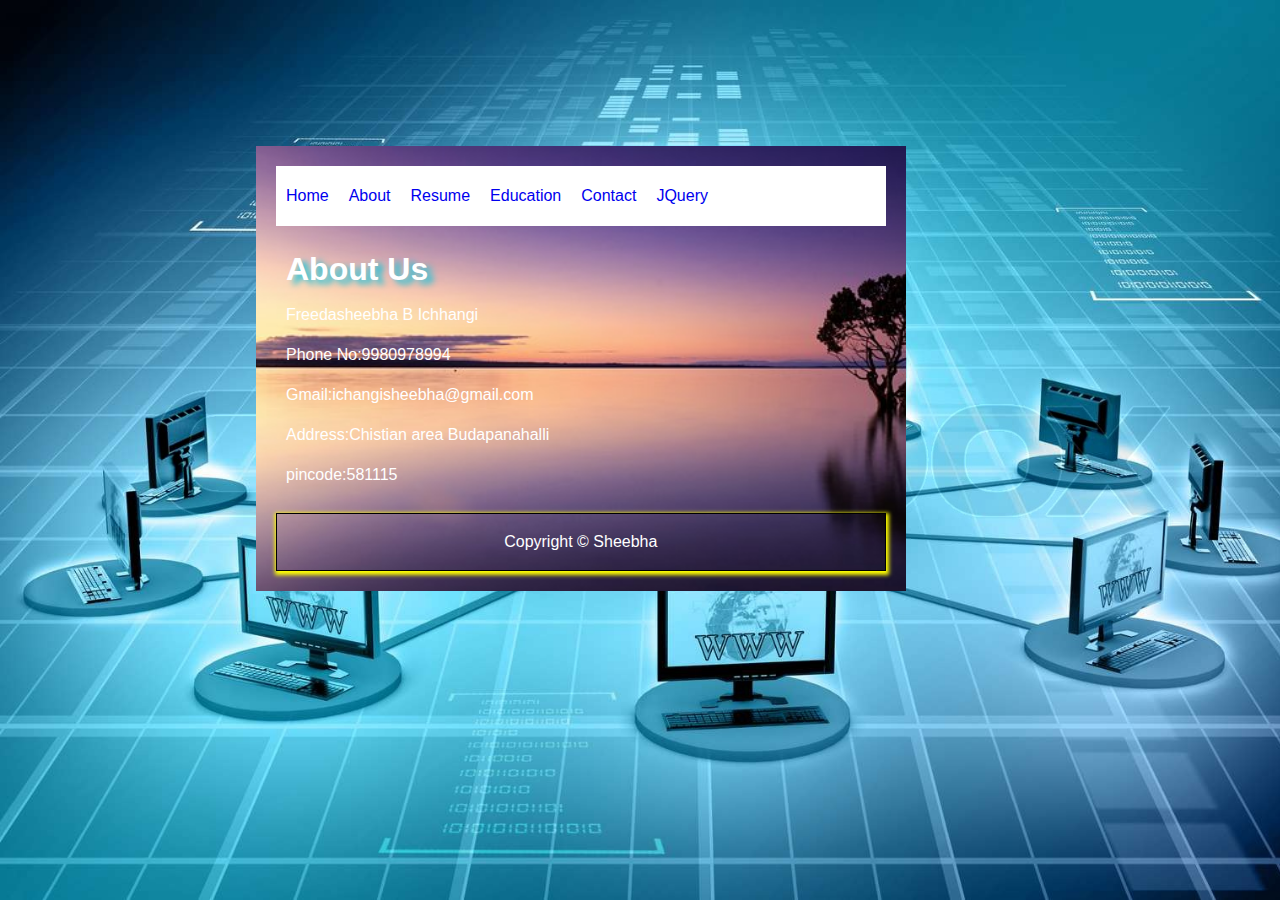
==== about.html @ 6ee07cbb "Add files via upload" ====
<html>
    <head>
       <link rel="stylesheet" type="text/css" href="website.css">
    </head>
    <body>
        <div id="a0">
            <div id="a1">
                <ul>
                    <li><a href="index.html">Home</a></li>
                    <li><a href="about.html">About</a></li>
                    <li><a href="resume.html">Resume</a></li>
                    <li><a href="education.html">Education</a></li>
                    <li><a href="contact.html">Contact</a></li>
                    <li><a href="jquery.html">JQuery</a></li>
                </ul>
            </div>
            <div  id="a2">
                <h1>About Us</h1>
                <p>Freedasheebha B Ichhangi</p>
                <p>Phone No:9980978994</p>
                <p>Gmail:ichangisheebha@gmail.com</p>
                <p>Address:Chistian area Budapanahalli</p>
                <p>pincode:581115</p>
            </div>
            <div id="footer">
                <p>Copyright &copy; Sheebha</p>
            </div>
        </div>
    </body>
</html>
---- website.css ----
#a1{
   
    background-color: #fff;
    display: flex;
}
a{
    text-decoration: none;
    color: none;
    font-family: Arial, Helvetica, sans-serif;
}
#a2{
   
    color: white ;
    padding: 10px;
}
#a2 h1{
    text-shadow: 6px 4px 6px rgb(16, 194, 218);
}
#a1 ul{
    padding: 2px;
    padding-left: 10px;
    
}
#a1 li{
    list-style: none;
    float: left;
    padding-right: 20px;
}
body{
    background-image: url("1.jpg");
    background-repeat: no-repeat;
    background-size: cover;
    color: #fff;
    font-family: Arial, Helvetica, sans-serif;
    line-height: 1.5em;
    margin-left: 20%;
    padding-top: 10%;
}
#a0{
    background-image: url("def.jpg");
    background-repeat: no-repeat;
    background-size: cover;
    width: 960px;
    margin: 30px auto;
    overflow: hidden;
    padding: 20px;
    float: left;
    width: 60%;
    margin-top: 10px;
}
#r{
    color: white;
}
#footer{
    text-align: center;
    box-shadow: 1px 2px 4px 2px yellow;
    border: 1px solid black
   
}
.button {
    background-color: #4CAF50;
    border: none;
    color: white;
    padding: 15px 32px;
    text-align: center;
    text-decoration: none;
    display: inline-block;
    font-size: 16px;
    margin: 4px 2px;
    cursor: pointer;
    border-radius: 10px;
  }
  #a7 td input:hover{
    box-shadow: 2px 3px 4px 2px skyblue;
    border-radius: 5px;
    background-color: pink;
  }
  #a7{
    color: black;
    background-color: #fff;
    border: 1px solid black;
    box-shadow: 2px 2px 3px 2px yellow;
    padding: 20px;
    border-radius: 10px;
    margin-bottom: 5px;
  }
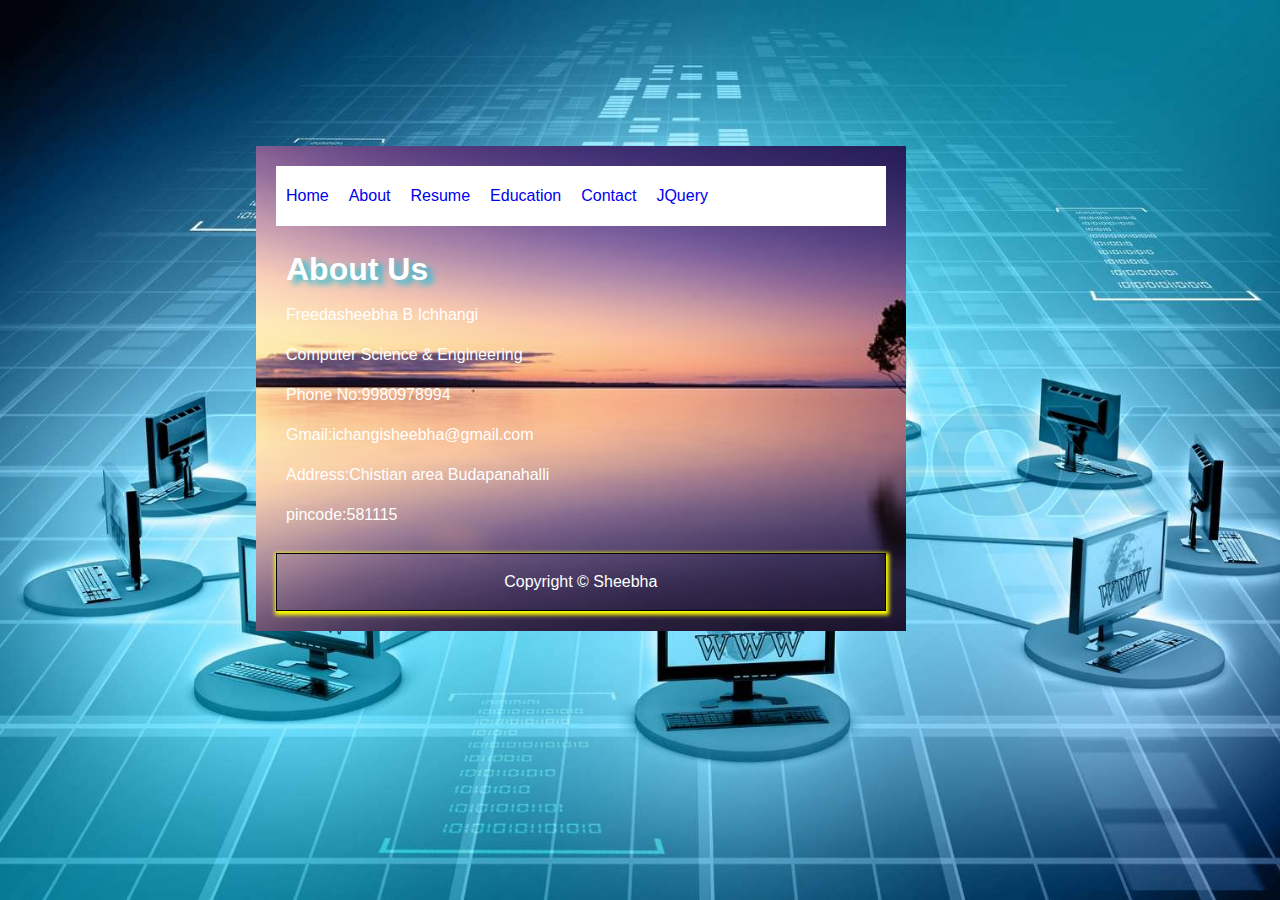
==== commit 4cf66d10: "Update about.html" ====
--- a/about.html
+++ b/about.html
@@ -17,6 +17,7 @@
             <div  id="a2">
                 <h1>About Us</h1>
                 <p>Freedasheebha B Ichhangi</p>
+                <p>Computer Science & Engineering</p>
                 <p>Phone No:9980978994</p>
                 <p>Gmail:ichangisheebha@gmail.com</p>
                 <p>Address:Chistian area Budapanahalli</p>
@@ -27,4 +28,4 @@
             </div>
         </div>
     </body>
-</html>+</html>
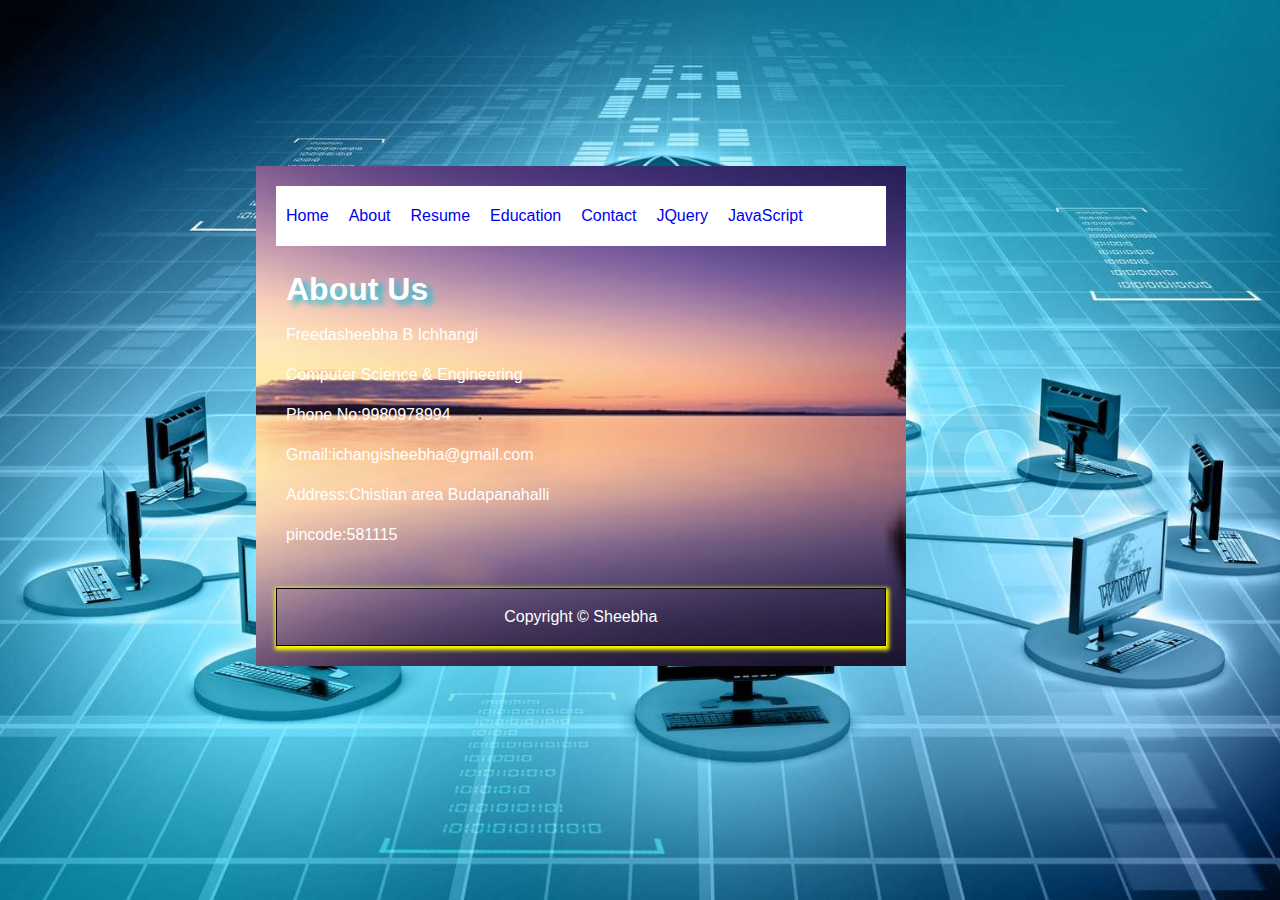
==== commit fabb4f20: "Update about.html" ====
--- a/about.html
+++ b/about.html
@@ -12,6 +12,7 @@
                     <li><a href="education.html">Education</a></li>
                     <li><a href="contact.html">Contact</a></li>
                     <li><a href="jquery.html">JQuery</a></li>
+                    <li><a href="JavaScript.html">JavaScript</a></li>
                 </ul>
             </div>
             <div  id="a2">
--- a/website.css
+++ b/website.css
@@ -46,7 +46,7 @@
     padding: 20px;
     float: left;
     width: 60%;
-    margin-top: 10px;
+    
 }
 #r{
     color: white;
@@ -54,8 +54,8 @@
 #footer{
     text-align: center;
     box-shadow: 1px 2px 4px 2px yellow;
-    border: 1px solid black
-   
+    border: 1px solid black;
+    margin-top: 15px;
 }
 .button {
     background-color: #4CAF50;
@@ -83,4 +83,63 @@
     padding: 20px;
     border-radius: 10px;
     margin-bottom: 5px;
-  }+  }
+#a2 a:hover{
+    text-decoration: underline;
+    color: blue;
+   
+  }
+#w{
+   color:blue;
+   margin-bottom: 5px;
+}
+h5{
+    font-size: 30px;
+    color: white;
+    font-family: sans-serif;
+}
+h3{
+    color: blueviolet;
+}
+#a2:hover{
+    background-color: slategray;
+    margin-bottom: 10px;
+    margin-top: 10px;
+}
+#a3{
+     text-shadow: 6px 4px 6px rgb(16, 194, 218);
+}
+h1{
+    text-shadow: 8px 6px 7px green;
+}
+.dropbtn {
+    background-color: white;
+    
+    border: none;
+    color: purple;
+    font-family: Arial, Helvetica, sans-serif;
+}
+
+.dropdown {
+    position: relative;
+    display: inline-block;
+}
+
+.dropdown-content {
+    display: none;
+    position: absolute;
+    background-color: lightgrey;
+    min-width: 100px;
+    z-index: 1;
+}
+
+.dropdown-content a {
+    color: black;
+    padding: 12px 16px;
+    text-decoration: none;
+    display: block;
+}
+
+.dropdown-content a:hover {background-color: white;}
+.dropdown:hover .dropdown-content {display: block;}
+.dropdown:hover .dropbtn {background-color: grey;}
